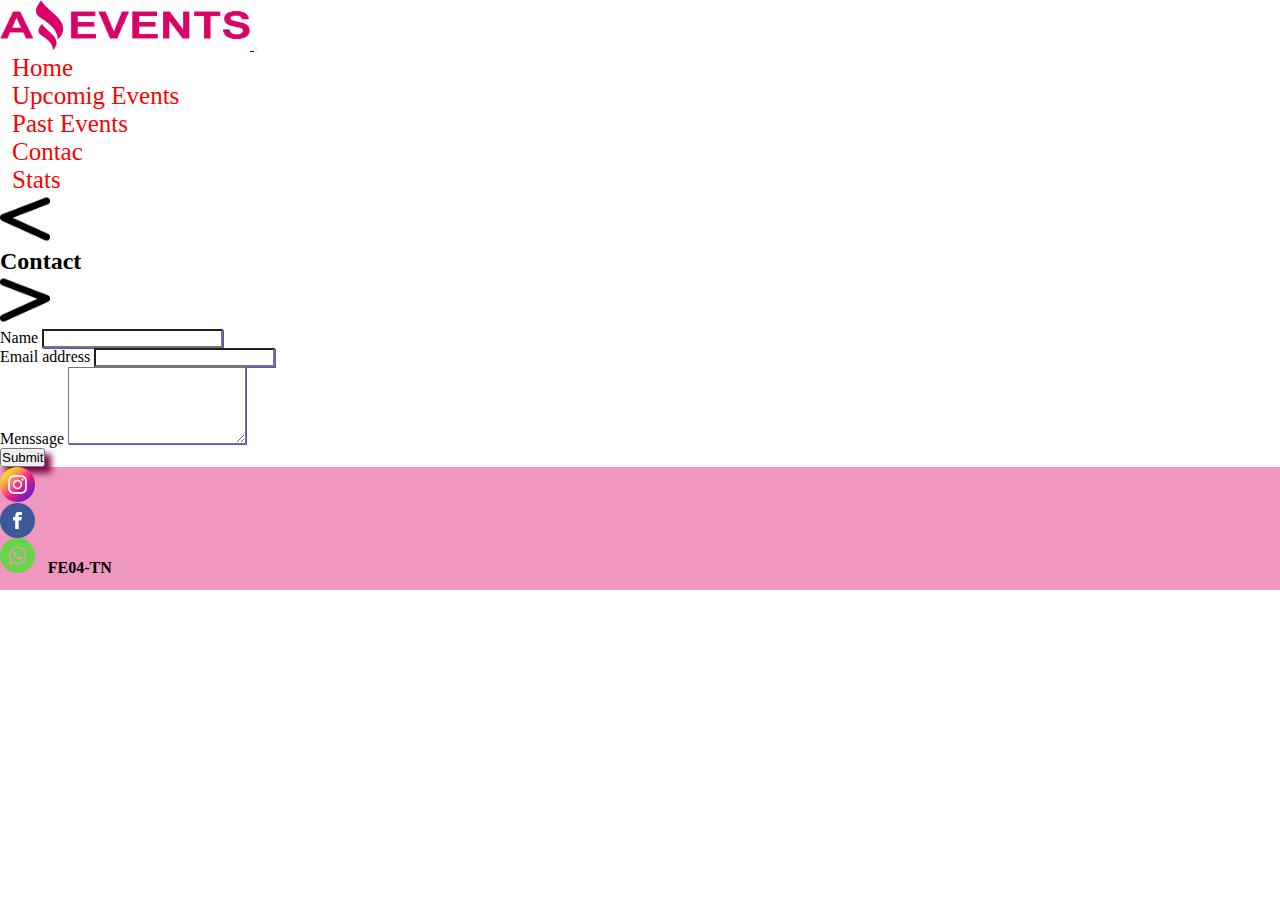
==== contact.html @ 788cb822 "master" ====
<!DOCTYPE html>
<html lang="en">

<head>
    <meta charset="UTF-8">
    <meta http-equiv="X-UA-Compatible" content="IE=edge">
    <meta name="viewport" content="width=device-width, initial-scale=1.0">
    <link href="https://cdn.jsdelivr.net/npm/bootstrap@5.3.0-alpha1/dist/css/bootstrap.min.css" rel="stylesheet"
        integrity="sha384-GLhlTQ8iRABdZLl6O3oVMWSktQOp6b7In1Zl3/Jr59b6EGGoI1aFkw7cmDA6j6gD" crossorigin="anonymous">
    <link rel="stylesheet" href="./CSS/style.css">
    <link rel="shortcut icon" href="./assets/favicon.ico" type="image/x-icon">
    <title>Contact</title>
</head>

<body>
    <header>
        <nav class="navbar navbar-expand-lg bg-body-tertiary">
            <div class="container-fluid">
                <a class="navbar-brand" href="#">
                    <img src="./assets/Logo.png" width="250" height="50" alt="Logo"
                        class="d-inline-block align-text-top">
                </a>
                <button class="navbar-toggler" type="button" data-bs-toggle="collapse"
                    data-bs-target="#navbarSupportedContent" aria-controls="navbarSupportedContent"
                    aria-expanded="false" aria-label="Toggle navigation">
                    <span class="navbar-toggler-icon"></span>
                </button>
                <div class="collapse navbar-collapse " id="navbarSupportedContent">
                    <ul class="navbar-nav me-auto mb-2 mb-lg-0">
                        <li class="nav-item">
                            <a href="./index.html">Home</a>
                        </li>
                        <li class="nav-item">
                            <a href="./upcoming_events.html">Upcomig Events</a>
                        </li>
                        <li class="nav-item">
                            <a href="./pastevent.html">Past Events</a>
                        </li>
                        <li class="nav-item">
                            <a href="#">Contac</a>
                        </li>
                        <li class="nav-item">
                            <a href="./stats.html">Stats</a>
                        </li>
                    </ul>
                </div>
            </div>
        </nav>
    </header>
    <main>
        <div class="bar2 d-flex flex-row justify-content-evenly border-bottom p-5 bg-body-tertiary">
            <div class="bar_backbutton">
                <a title="pastevent" href="./pastevent.html">
                    <img src="./assets/menor.jpg" height="50" alt="Back">
                </a>
            </div>
            <div class="bar_pageTitle">
                <h2>Contact</h2>
            </div>
            <div class="bar_nextbutton">
                <a title="stats" href="./stats.html">
                    <img src="./assets/mayor.jpg" height="50" alt="Next">
                </a>
            </div>
        </div>
        <form>
            <div class="mb-3">
                <label for="Name" class="form-label">Name</label>
                <input type="text" class="form-control" id="Name">
            </div>
            <div class="mb-3">
                <label for="Emailaddress" class="form-label">Email address</label>
                <input type="email" class="form-control" id="Emailaddress">
            </div>
            <div class="mb-3">
                <label for="Menssage" class="form-label">Menssage</label>
                <textarea class="form-control" id="Menssage" rows="5"></textarea>
            </div>
            <button type="submit" class="btn btn-primary">Submit</button>
        </form>
    </main>
    <footer>
        <div class="container d-flex">
            <img class="social" src="./assets/instagram.png" height="35" width="35" alt="instagram">
            <img class="social" src="./assets/facebook.png" height="35" width="35" alt="facebook">
            <img class="social" src="./assets/WhatsApp.png" height="35" width="35" alt="WhatsApp">
        </div>
        <div class="social">
            <h4>FE04-TN</h4>
        </div>
    </footer>
    <script src="https://cdn.jsdelivr.net/npm/bootstrap@5.3.0-alpha1/dist/js/bootstrap.bundle.min.js"
        integrity="sha384-w76AqPfDkMBDXo30jS1Sgez6pr3x5MlQ1ZAGC+nuZB+EYdgRZgiwxhTBTkF7CXvN"
        crossorigin="anonymous"></script>

</body>

</html>
---- CSS/style.css ----
* {
    padding: 0;
    margin: 0;
    box-sizing: border-box;
}

li>a {
    text-decoration: none;
    padding: 12px;
    ;
    border-radius: 50px;
    color: red;
    font-size: 25px;
    font-family: Verdana;
}

.cardOder {
    margin-top: 5%;
    margin-bottom: 5%;
    display: flex;
    flex-wrap: wrap;
    justify-content: space-evenly;
}

.card-img-top {
    box-shadow: 7px 7px 7px rgb(72, 67, 241);
}

.btn {
    box-shadow: 6px 6px 6px rgb(122, 4, 71);
}


.card-footer {
    display: flex;

    justify-content: space-between;

}

.social {
    margin: 1%;
    display: flex;
}

.cardDetails {
    display: flex;
    justify-content: center;
}

.form-control {
    box-shadow: 1px 1px rgb(76, 81, 231);
}

footer {
    display: flex;
    align-items: baseline;
    background-color: rgb(239, 150, 193);
}
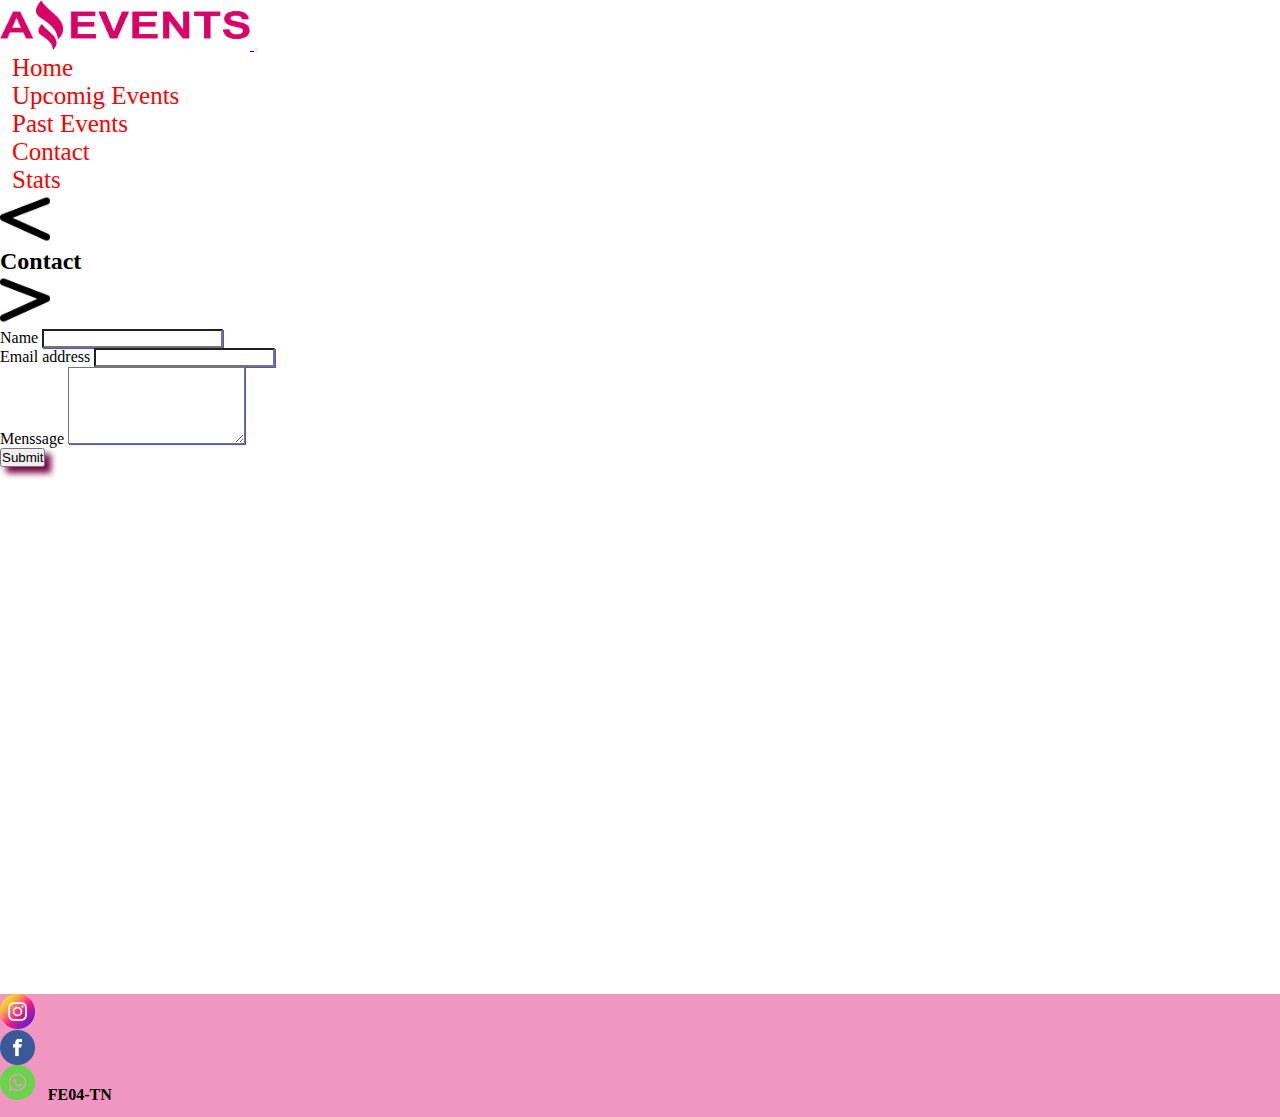
==== commit 14e40dd0: "Task2" ====
--- a/contact.html
+++ b/contact.html
@@ -9,7 +9,7 @@
         integrity="sha384-GLhlTQ8iRABdZLl6O3oVMWSktQOp6b7In1Zl3/Jr59b6EGGoI1aFkw7cmDA6j6gD" crossorigin="anonymous">
     <link rel="stylesheet" href="./CSS/style.css">
     <link rel="shortcut icon" href="./assets/favicon.ico" type="image/x-icon">
-    <title>Contact</title>
+    <title>Amazing Events | Contact</title>
 </head>
 
 <body>
@@ -37,7 +37,7 @@
                             <a href="./pastevent.html">Past Events</a>
                         </li>
                         <li class="nav-item">
-                            <a href="#">Contac</a>
+                            <a href="#">Contact</a>
                         </li>
                         <li class="nav-item">
                             <a href="./stats.html">Stats</a>
@@ -47,11 +47,11 @@
             </div>
         </nav>
     </header>
-    <main>
+    <main class="container">
         <div class="bar2 d-flex flex-row justify-content-evenly border-bottom p-5 bg-body-tertiary">
             <div class="bar_backbutton">
                 <a title="pastevent" href="./pastevent.html">
-                    <img src="./assets/menor.jpg" height="50" alt="Back">
+                    <img class="Flechas" src="./assets/menor.jpg" height="50" alt="Back">
                 </a>
             </div>
             <div class="bar_pageTitle">
@@ -59,7 +59,7 @@
             </div>
             <div class="bar_nextbutton">
                 <a title="stats" href="./stats.html">
-                    <img src="./assets/mayor.jpg" height="50" alt="Next">
+                    <img class="Flechas" src="./assets/mayor.jpg" height="50" alt="Next">
                 </a>
             </div>
         </div>
--- a/CSS/style.css
+++ b/CSS/style.css
@@ -7,7 +7,6 @@
 li>a {
     text-decoration: none;
     padding: 12px;
-    ;
     border-radius: 50px;
     color: red;
     font-size: 25px;
@@ -23,7 +22,7 @@
 }
 
 .card-img-top {
-    box-shadow: 7px 7px 7px rgb(72, 67, 241);
+    box-shadow: 2px 2px 2px rgb(72, 67, 241);
 }
 
 .btn {
@@ -52,8 +51,19 @@
     box-shadow: 1px 1px rgb(76, 81, 231);
 }
 
+main {
+    min-height: 800px;
+}
+
 footer {
     display: flex;
     align-items: baseline;
     background-color: rgb(239, 150, 193);
+}
+
+
+@media screen and (max-width:425px) {
+    .Flechas {
+        height: 30px;
+    }
 }